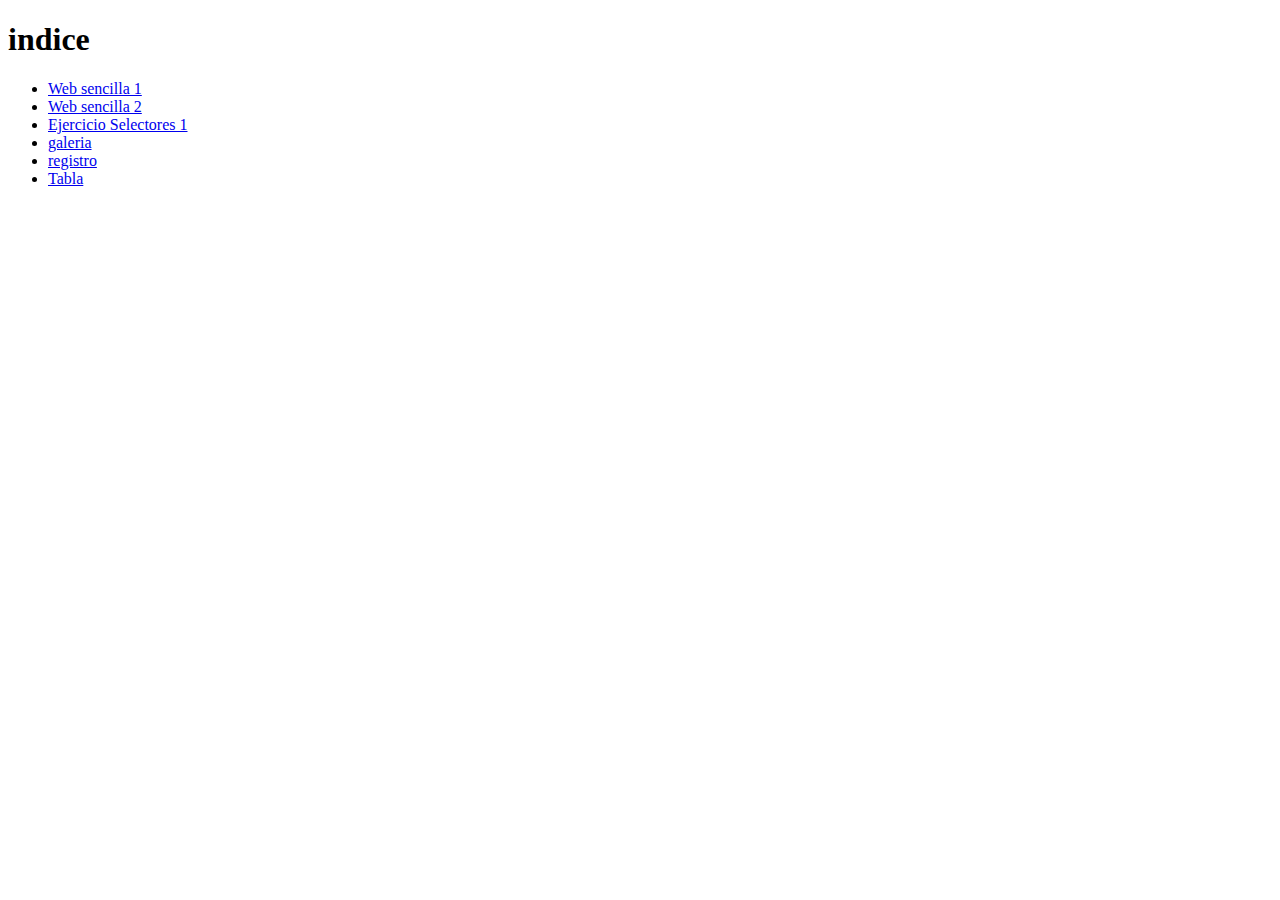
==== index.html @ 11d86ead "gg" ====
<!DOCTYPE html>
<html lang="en">
<head>
    <meta charset="UTF-8">
    <meta name="viewport" content="width=device-width, initial-scale=1.0">
    <title>Document</title>
</head>
<body>
    <h1>indice</h1>
    <ul>
        <li><a href="./websencilla1.html">Web sencilla 1</a></li>
        <li><a href="./websencilla2.html">Web sencilla 2</a</li>
        <li><a href="./Ejercicioselectores.html">Ejercicio Selectores 1</a></li>
        <li><a href="./galeria.html">galeria</a></li>
        <li><a href="./registro.html">registro</a></li>
        <li><a href="./tabla.html">Tabla</a></li>
    </ul>
</body>
</html>
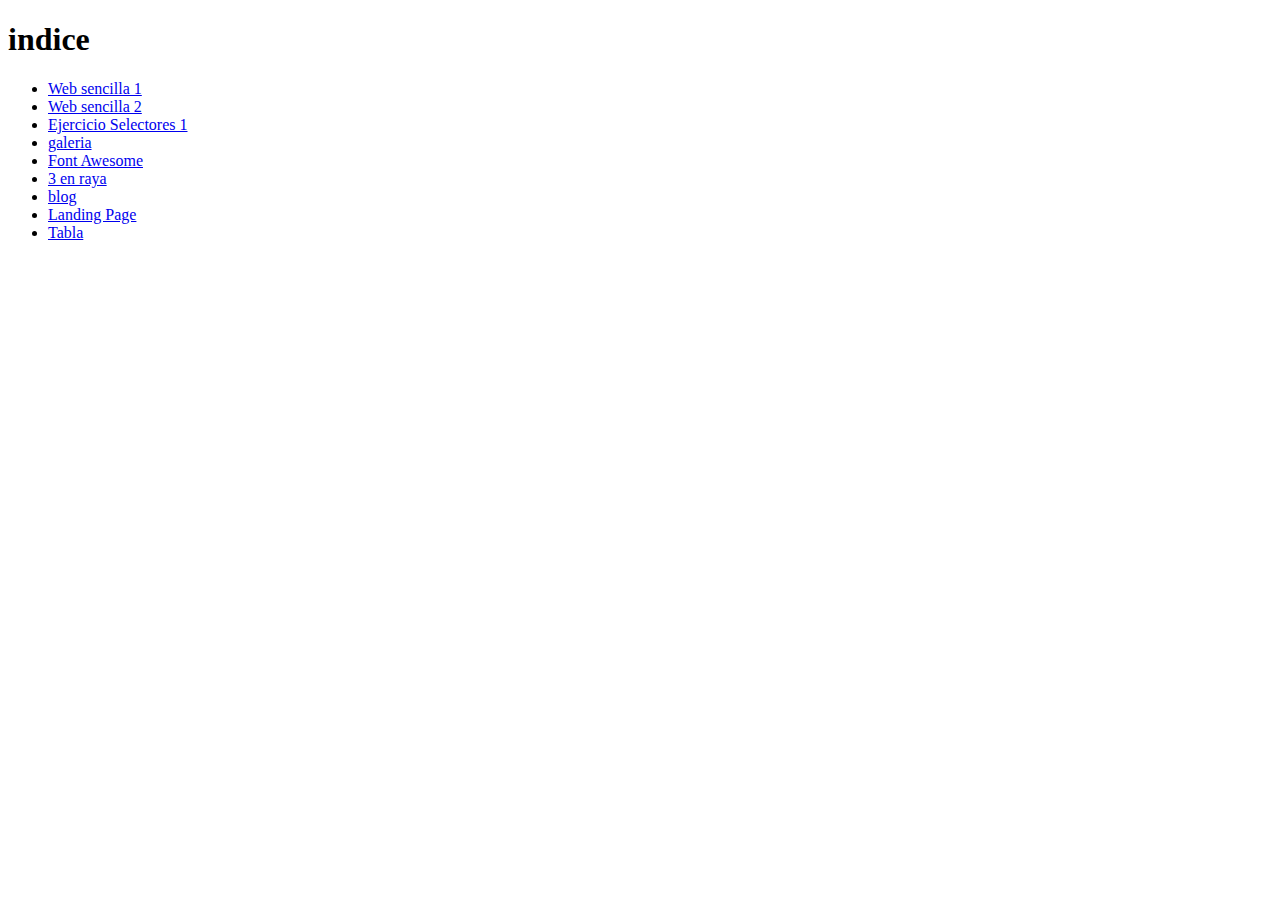
==== commit 7ad21b6d: "gg" ====
--- a/index.html
+++ b/index.html
@@ -12,7 +12,10 @@
         <li><a href="./websencilla2.html">Web sencilla 2</a</li>
         <li><a href="./Ejercicioselectores.html">Ejercicio Selectores 1</a></li>
         <li><a href="./galeria.html">galeria</a></li>
-        <li><a href="./registro.html">registro</a></li>
+        <li><a href="./fontawesome.html">Font Awesome</a></li>
+        <li><a href="./3enraya.html">3 en raya</a></li>
+        <li><a href="./blog.html">blog</a></li>
+        <li><a href="./landingpage.html">Landing Page</a></li>
         <li><a href="./tabla.html">Tabla</a></li>
     </ul>
 </body>
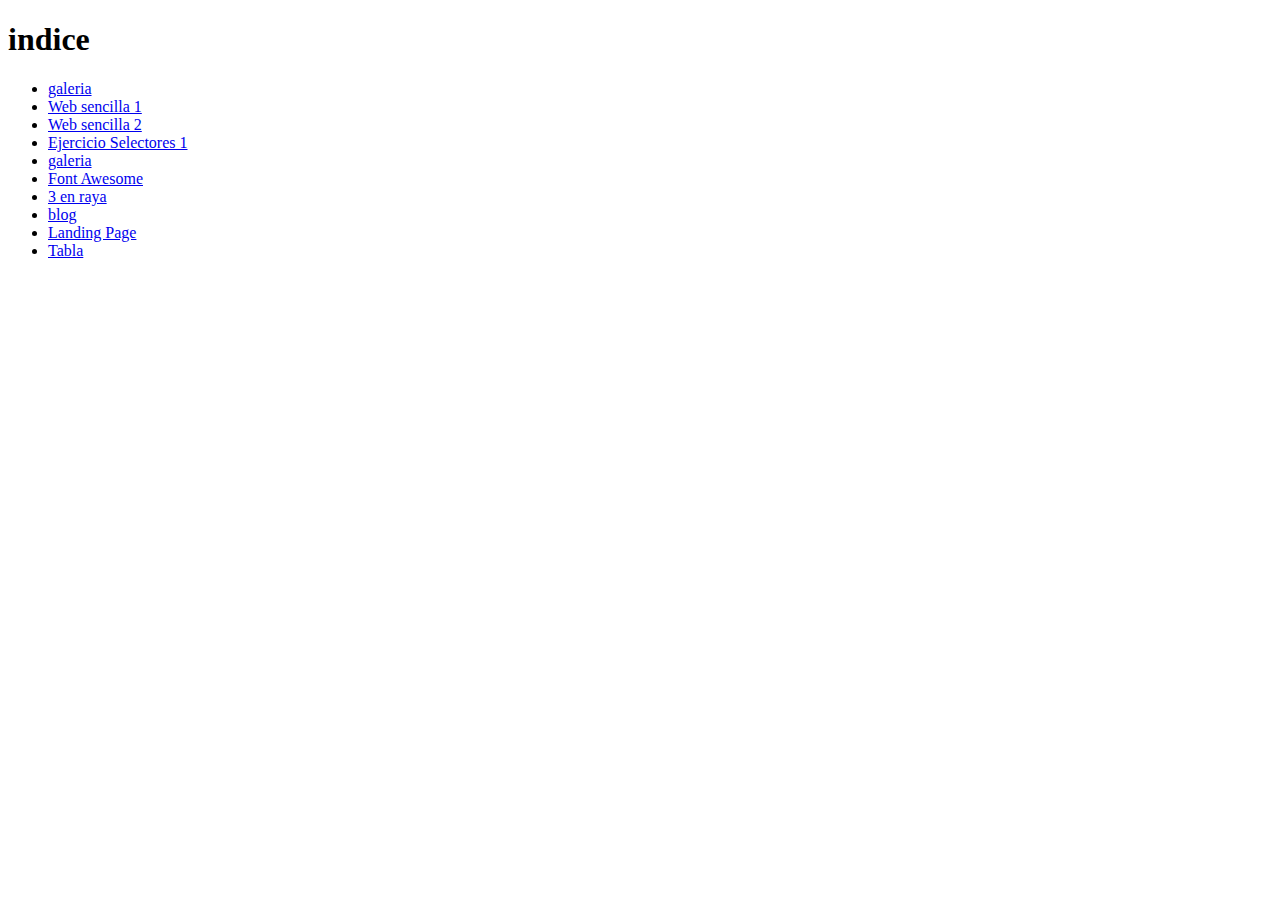
==== commit 256bc871: "Update index.html" ====
--- a/index.html
+++ b/index.html
@@ -8,6 +8,7 @@
 <body>
     <h1>indice</h1>
     <ul>
+        <li><a href="./galeria_bootstrap.html">galeria</a></li>
         <li><a href="./websencilla1.html">Web sencilla 1</a></li>
         <li><a href="./websencilla2.html">Web sencilla 2</a</li>
         <li><a href="./Ejercicioselectores.html">Ejercicio Selectores 1</a></li>
@@ -19,4 +20,4 @@
         <li><a href="./tabla.html">Tabla</a></li>
     </ul>
 </body>
-</html>+</html>
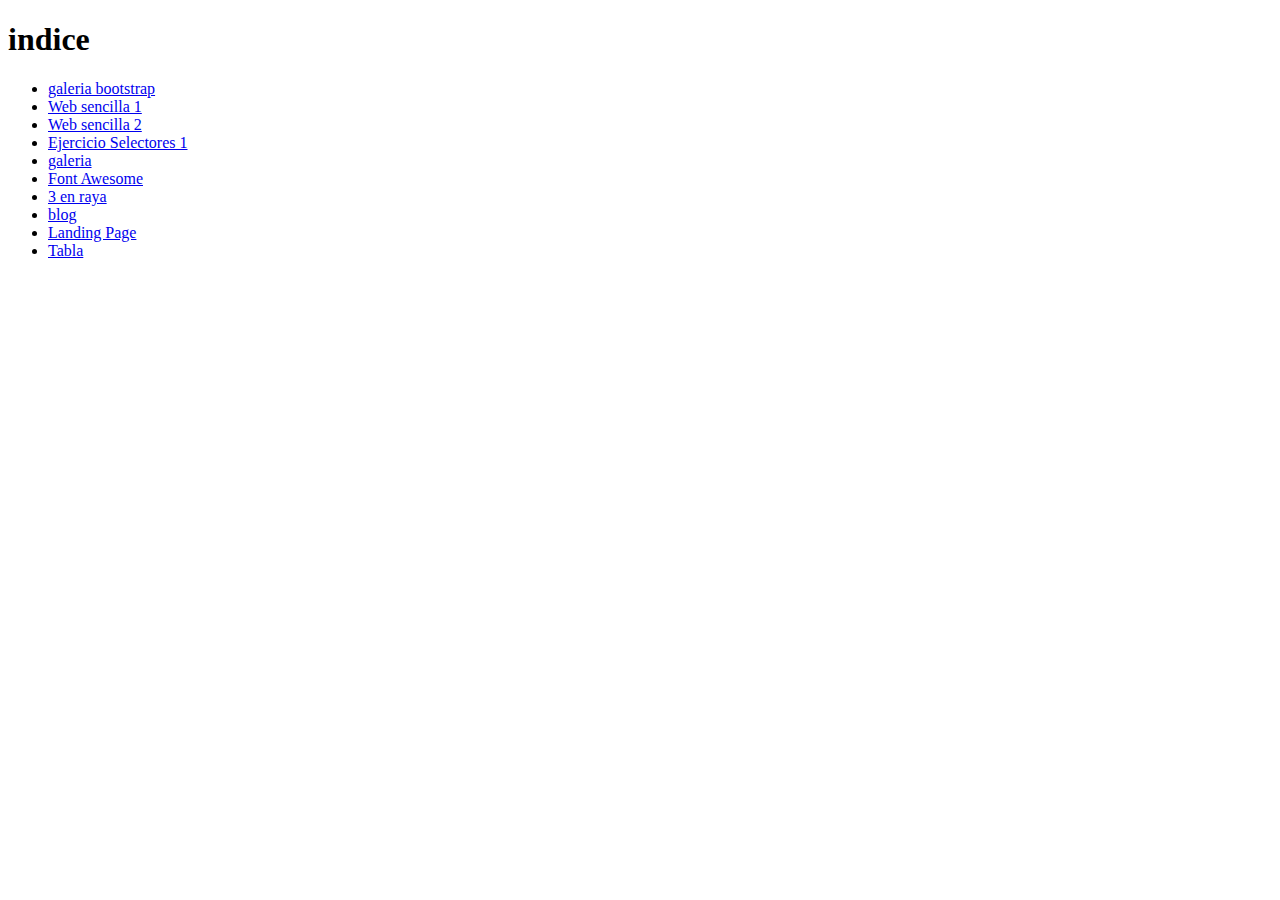
==== commit 2345d7ad: "Update index.html" ====
--- a/index.html
+++ b/index.html
@@ -8,7 +8,7 @@
 <body>
     <h1>indice</h1>
     <ul>
-        <li><a href="./galeria_bootstrap.html">galeria</a></li>
+        <li><a href="./galeriabootstrap.html">galeria bootstrap</a></li>
         <li><a href="./websencilla1.html">Web sencilla 1</a></li>
         <li><a href="./websencilla2.html">Web sencilla 2</a</li>
         <li><a href="./Ejercicioselectores.html">Ejercicio Selectores 1</a></li>
